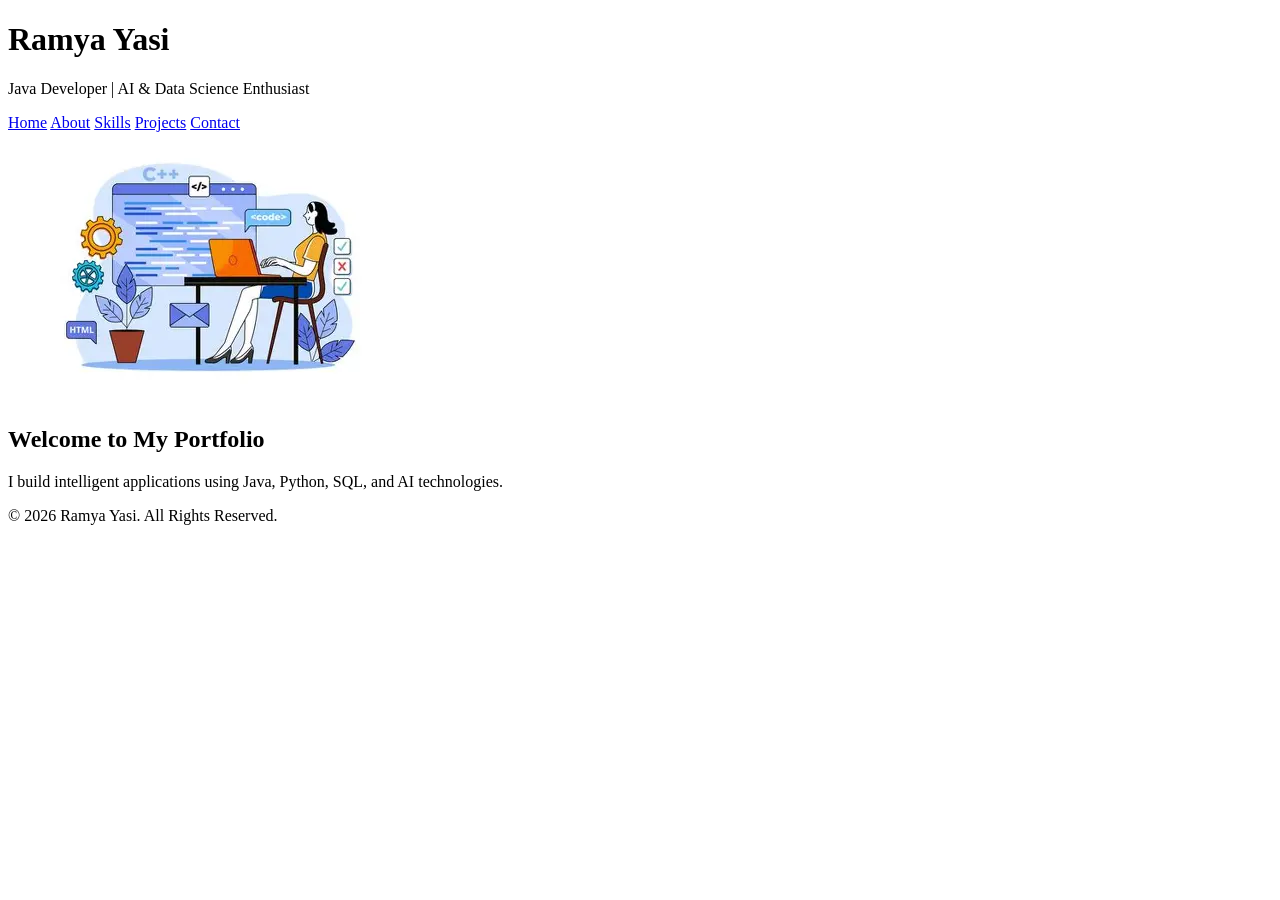
==== index.html @ f70490a4 "Create index.html" ====
<!DOCTYPE html>
<html>
<head>
    <title>Ramya Yasi | Portfolio</title>
    <link rel="stylesheet" href="style.css">
</head>
<body>

<header>
    <h1>Ramya Yasi</h1>
    <p>Java Developer | AI & Data Science Enthusiast</p>
</header>

<nav>
    <a href="index.html">Home</a>
    <a href="about.html">About</a>
    <a href="skills.html">Skills</a>
    <a href="projects.html">Projects</a>
    <a href="contact.html">Contact</a>
</nav>

<div class="container hero">
    <img src="images/profile.jpg" alt="Profile Image">
    <h2>Welcome to My Portfolio</h2>
    <p>I build intelligent applications using Java, Python, SQL, and AI technologies.</p>
</div>

<footer>
    © 2026 Ramya Yasi. All Rights Reserved.
</footer>

</body>
</html>
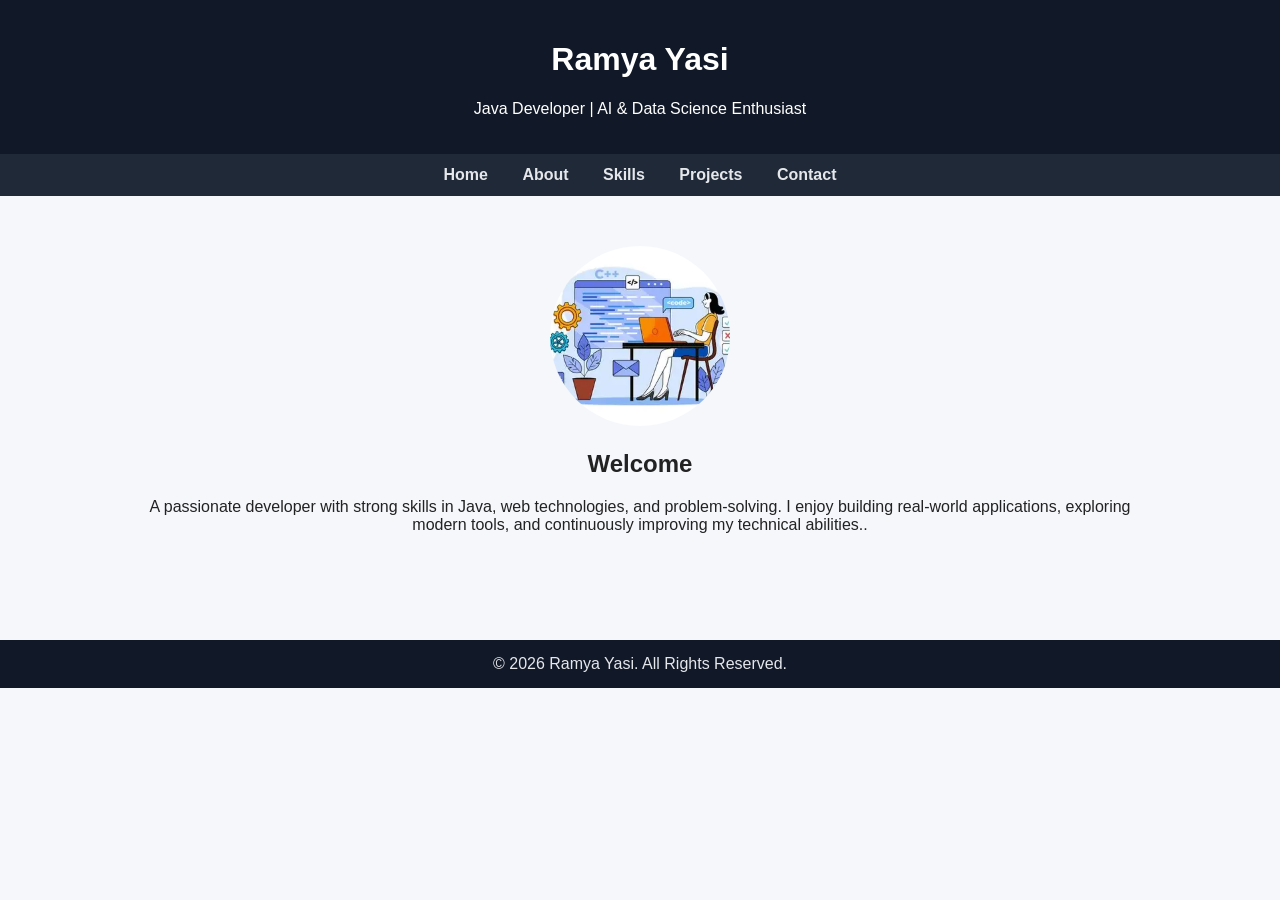
==== commit 74f728b2: "index.html" ====
--- a/index.html
+++ b/index.html
@@ -21,8 +21,9 @@
 
 <div class="container hero">
     <img src="images/profile.jpg" alt="Profile Image">
-    <h2>Welcome to My Portfolio</h2>
-    <p>I build intelligent applications using Java, Python, SQL, and AI technologies.</p>
+    <h2>Welcome</h2>
+    <p>A passionate developer with strong skills in Java, web technologies, and problem‑solving.
+I enjoy building real‑world applications, exploring modern tools, and continuously improving my technical abilities..</p>
 </div>
 
 <footer>
--- a/style.css
+++ b/style.css
@@ -0,0 +1,77 @@
+body {
+    margin: 0;
+    font-family: Arial, sans-serif;
+    background: #f5f7fb;
+    color: #222;
+}
+
+header {
+    background: #111827;
+    padding: 20px;
+    text-align: center;
+    color: white;
+}
+
+nav {
+    background: #1f2937;
+    padding: 12px;
+    text-align: center;
+}
+
+nav a {
+    color: #e5e7eb;
+    margin: 0 15px;
+    text-decoration: none;
+    font-weight: 600;
+}
+
+nav a:hover {
+    color: white;
+}
+
+.container {
+    width: 80%;
+    margin: auto;
+    padding: 30px 0;
+}
+
+.hero {
+    text-align: center;
+    padding: 50px 0;
+}
+
+.hero img {
+    width: 180px;
+    height: 180px;
+    border-radius: 50%;
+    object-fit: cover;
+}
+
+.section-title {
+    font-size: 28px;
+    margin-bottom: 15px;
+    border-left: 5px solid #1f2937;
+    padding-left: 10px;
+}
+
+.project-card {
+    background: white;
+    padding: 20px;
+    border-radius: 10px;
+    margin-bottom: 25px;
+    box-shadow: 0 2px 6px rgba(0,0,0,0.1);
+}
+
+.project-card img {
+    width: 100%;
+    border-radius: 10px;
+    margin-bottom: 10px;
+}
+
+footer {
+    background: #111827;
+    color: #e5e7eb;
+    text-align: center;
+    padding: 15px;
+    margin-top: 40px;
+}
